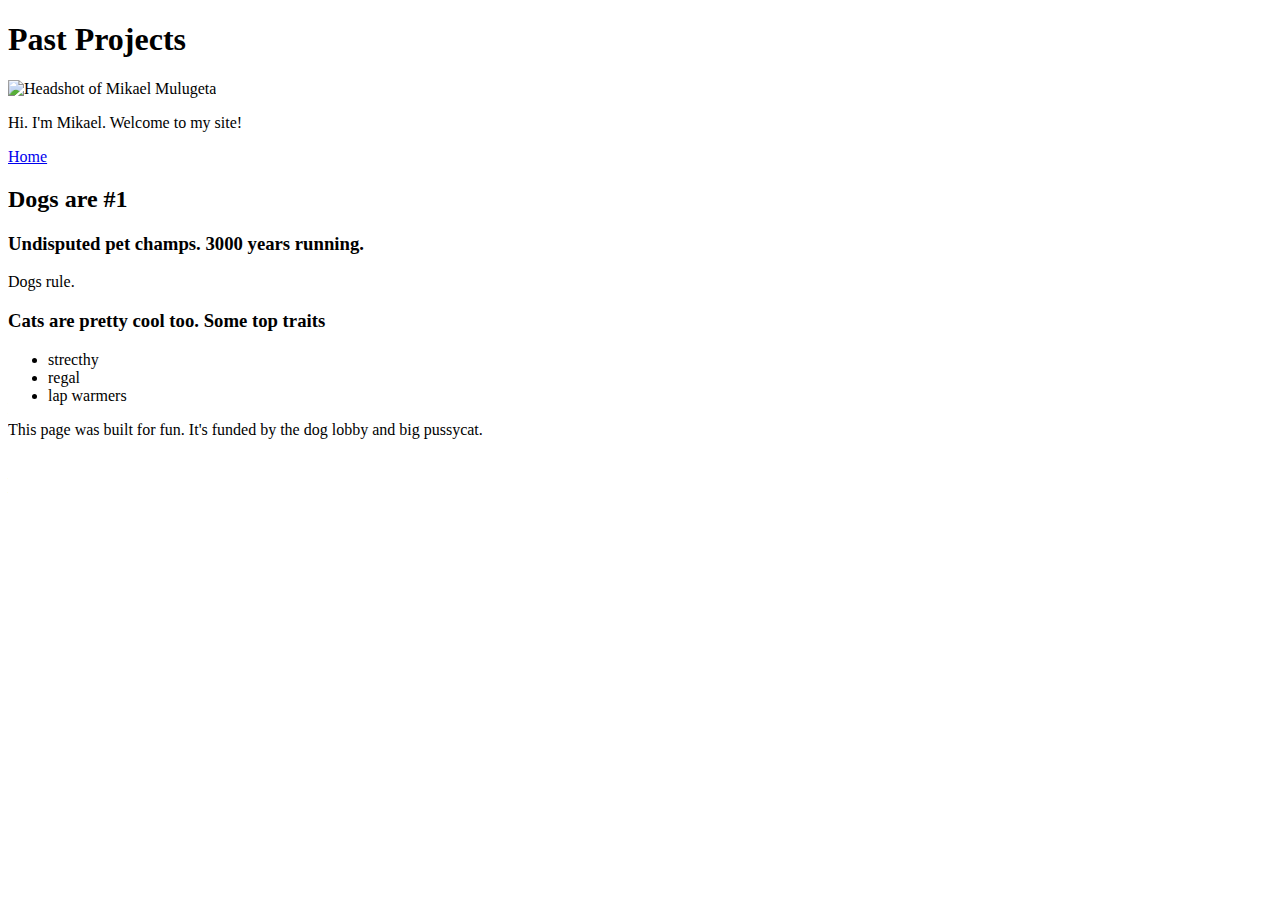
==== index.html @ bc6382e8 ""Updates to documents in portfolio"" ====
<!doctype html>
<html lang="en-US">
  <head>
    <meta charset="utf-8" />
    <meta name="viewport" content="width=device-width" />
    <title>Project list</title>
  </head>
  
  <body>
    <header>
        <h1>Past Projects </h1>   
    <img src="/Users/mikaelmulugeta/Downloads/Mikael LCH Headshot.jpeg" height="300" width="200" alt="Headshot of Mikael Mulugeta" />
        <p>Hi. I'm Mikael. Welcome to my site!</p>

        <nav>
            <a href="about-me.html"> Home </a>
        </nav>
    </header>
    
        <section>
            <h2> Dogs are #1</h2>
            <article>
                <h3>Undisputed pet champs. 3000 years running.</h3>
                <p>Dogs rule.</p>
            </article>
            <aside>
                <h3> Cats are pretty cool too. Some top traits</h3>
                <ul>
                    <li>strecthy</li>
                    <li>regal </li>
                    <li>lap warmers </li>
                </ul>
            </aside>
        </section>
    
    
    <footer>
    <p> This page was built for fun. It's funded by the dog lobby and big pussycat.</p>
    </footer>

  </body>

</html>
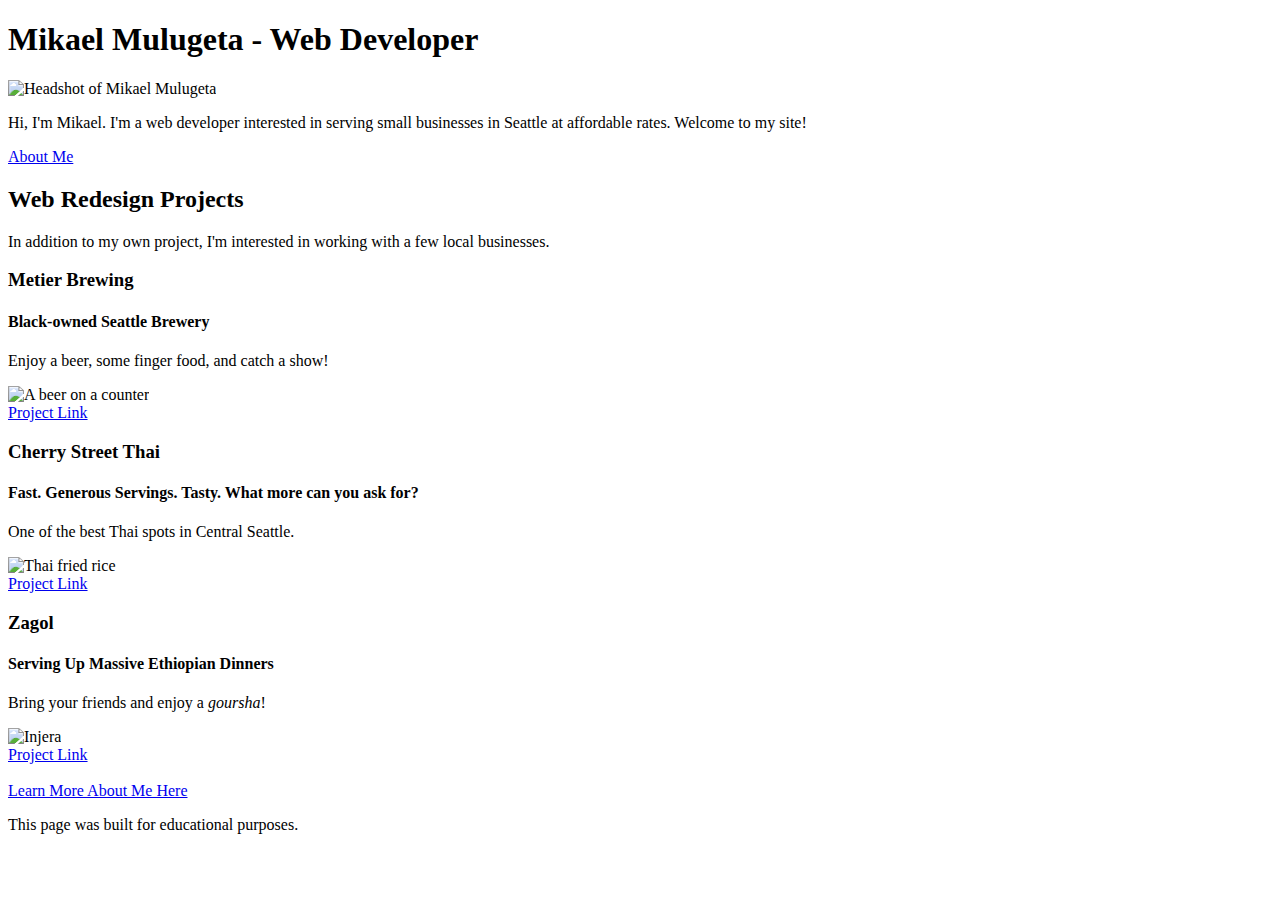
==== commit e6cd3e42: ""updating content in all files in portfolio repo" ====
--- a/index.html
+++ b/index.html
@@ -8,34 +8,55 @@
   
   <body>
     <header>
-        <h1>Past Projects </h1>   
-    <img src="/Users/mikaelmulugeta/Downloads/Mikael LCH Headshot.jpeg" height="300" width="200" alt="Headshot of Mikael Mulugeta" />
-        <p>Hi. I'm Mikael. Welcome to my site!</p>
+        <h1>Mikael Mulugeta - Web Developer </h1>   
+    <img src="/Users/mikaelmulugeta/Downloads/mikael-working-photo.jpeg" height="300" width="300" alt="Headshot of Mikael Mulugeta" />
+        <p>Hi, I'm Mikael. I'm a web developer interested in serving small businesses in Seattle at affordable rates. Welcome to my site!</p>
 
         <nav>
-            <a href="about-me.html"> Home </a>
+            <a href="about-me.html"> About Me </a>
         </nav>
     </header>
     
+    <h2>Web Redesign Projects</h2>
         <section>
-            <h2> Dogs are #1</h2>
+            <p>In addition to my own project, I'm interested in working with a few local businesses.</p>
+            <h3> Metier Brewing</h3>
             <article>
-                <h3>Undisputed pet champs. 3000 years running.</h3>
-                <p>Dogs rule.</p>
+                <h4>Black-owned Seattle Brewery</h4>
+                <p>Enjoy a beer, some finger food, and catch a show!</p>
+                <img src="/Users/mikaelmulugeta/Downloads/beer-bottle.webp" height="300" width="350" alt="A beer on a counter" />
+                <br>
+                <a href="https://www.youtube.com/watch?v=dQw4w9WgXcQ"> Project Link </a>
             </article>
-            <aside>
-                <h3> Cats are pretty cool too. Some top traits</h3>
-                <ul>
-                    <li>strecthy</li>
-                    <li>regal </li>
-                    <li>lap warmers </li>
-                </ul>
-            </aside>
         </section>
     
-    
+
+        <section>
+            <h3> Cherry Street Thai</h3>
+            <article>
+                <h4>Fast. Generous Servings. Tasty. What more can you ask for?</h4>
+                <p>One of the best Thai spots in Central Seattle.</p>
+                <img src="/Users/mikaelmulugeta/Downloads/thai-fried-rice.webp" height="300" width="350" alt="Thai fried rice" />
+                <br>
+                <a href="https://www.youtube.com/watch?v=dQw4w9WgXcQ"> Project Link </a>
+            </article>
+
+        </section>
+
+        <section>
+            <h3> Zagol</h3>
+            <article>
+                <h4>Serving Up Massive Ethiopian Dinners</h4>
+                <p>Bring your friends and enjoy a <em>goursha</em>!</p>
+                <img src="/Users/mikaelmulugeta/Downloads/injera.jpeg" height="300" width="350" alt="Injera" />
+                <br>
+                <a href="https://www.youtube.com/watch?v=dQw4w9WgXcQ"> Project Link </a>
+            </article>
+        </section>
+    <br>
     <footer>
-    <p> This page was built for fun. It's funded by the dog lobby and big pussycat.</p>
+        <a href="about-me.html"> Learn More About Me Here </a>
+        <p> This page was built for educational purposes.</p>
     </footer>
 
   </body>
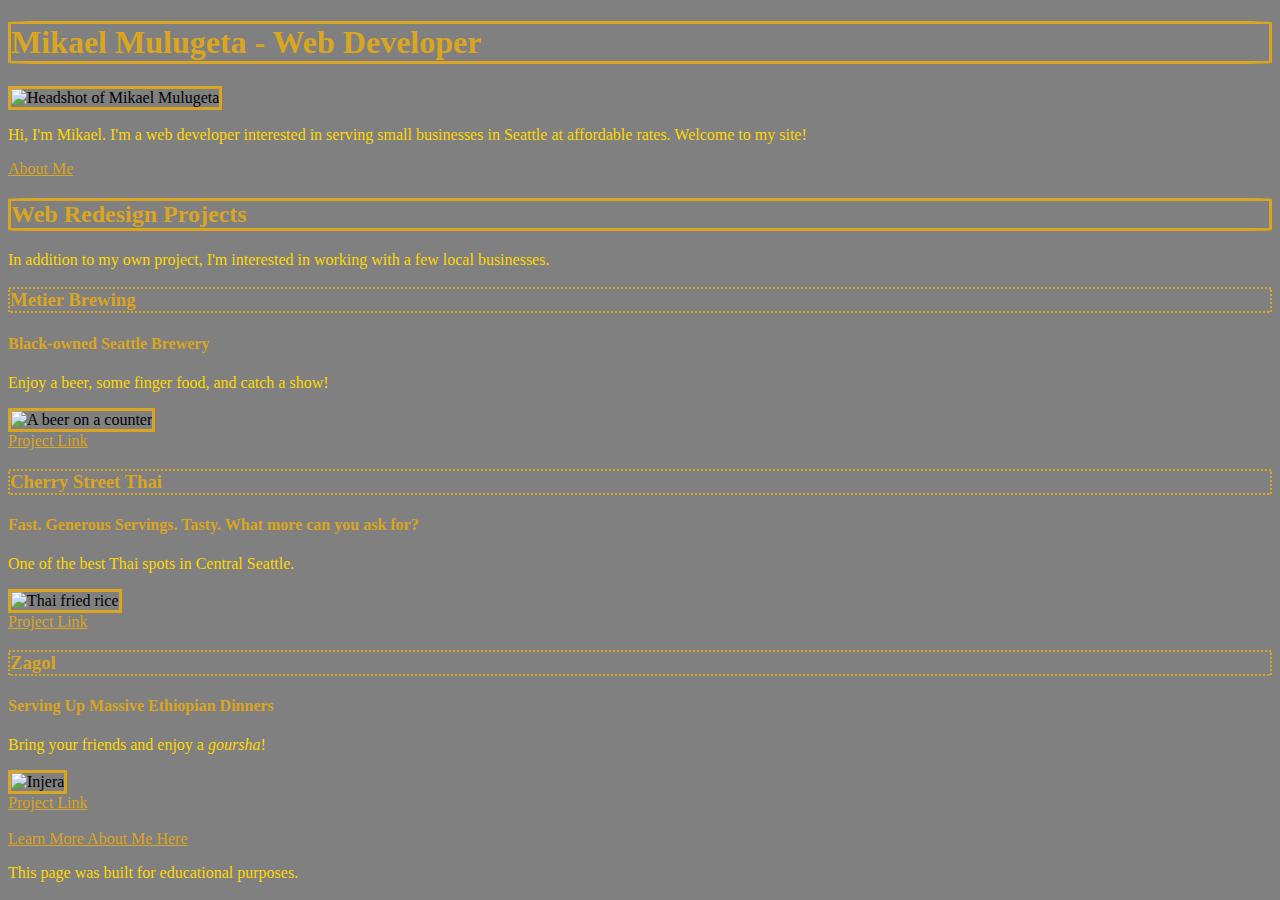
==== commit d8735af3: "updates to css in portfolio" ====
--- a/index.html
+++ b/index.html
@@ -4,11 +4,12 @@
     <meta charset="utf-8" />
     <meta name="viewport" content="width=device-width" />
     <title>Project list</title>
+    <link rel="stylesheet" type="text/css" href="styles/stylesheet.css">
   </head>
   
   <body>
     <header>
-        <h1>Mikael Mulugeta - Web Developer </h1>   
+        <h1> Mikael Mulugeta - Web Developer </h1>   
     <img src="/Users/mikaelmulugeta/Downloads/mikael-working-photo.jpeg" height="300" width="300" alt="Headshot of Mikael Mulugeta" />
         <p>Hi, I'm Mikael. I'm a web developer interested in serving small businesses in Seattle at affordable rates. Welcome to my site!</p>
 
@@ -24,7 +25,7 @@
             <article>
                 <h4>Black-owned Seattle Brewery</h4>
                 <p>Enjoy a beer, some finger food, and catch a show!</p>
-                <img src="/Users/mikaelmulugeta/Downloads/beer-bottle.webp" height="300" width="350" alt="A beer on a counter" />
+                <img src="/Users/mikaelmulugeta/Desktop/html100/portfolio/images/beer-bottle.webp" height="300" width="350" alt="A beer on a counter" />
                 <br>
                 <a href="https://www.youtube.com/watch?v=dQw4w9WgXcQ"> Project Link </a>
             </article>
@@ -36,7 +37,7 @@
             <article>
                 <h4>Fast. Generous Servings. Tasty. What more can you ask for?</h4>
                 <p>One of the best Thai spots in Central Seattle.</p>
-                <img src="/Users/mikaelmulugeta/Downloads/thai-fried-rice.webp" height="300" width="350" alt="Thai fried rice" />
+                <img src="/Users/mikaelmulugeta/Desktop/html100/portfolio/images/thai-fried-rice.webp" height="300" width="350" alt="Thai fried rice" />
                 <br>
                 <a href="https://www.youtube.com/watch?v=dQw4w9WgXcQ"> Project Link </a>
             </article>
@@ -48,7 +49,7 @@
             <article>
                 <h4>Serving Up Massive Ethiopian Dinners</h4>
                 <p>Bring your friends and enjoy a <em>goursha</em>!</p>
-                <img src="/Users/mikaelmulugeta/Downloads/injera.jpeg" height="300" width="350" alt="Injera" />
+                <img src="/Users/mikaelmulugeta/Desktop/html100/portfolio/images/injera.jpeg" height="300" width="350" alt="Injera" />
                 <br>
                 <a href="https://www.youtube.com/watch?v=dQw4w9WgXcQ"> Project Link </a>
             </article>
--- a/styles/stylesheet.css
+++ b/styles/stylesheet.css
@@ -0,0 +1,57 @@
+<style>
+
+      a {
+        color: aquamarine;
+      }
+      a {
+        color:goldenrod;
+      }
+
+      li {
+        color:gold;
+        border-style:initial;
+        list-style-type:dashed;
+      }
+
+      p {
+        color:gold;
+      }
+
+      h4 {
+        color:goldenrod;
+      }
+
+      h3 {
+        color: goldenrod;
+        border-style: dotted;
+        border-width: 2px;
+        border-color: goldenrod;
+        border-radius:1%
+      }
+      
+      h2 {
+        color: goldenrod;
+        border-style:solid;
+        border-width: 3px;
+        border-color: goldenrod;
+        border-radius:3%
+      }
+
+      h1 {
+        color: goldenrod;
+        border-style: solid;
+        border-width: 3px;
+        border-color: goldenrod;
+        border-radius: 3%;
+      }
+    
+      img {
+        border-style: solid;
+        border-color: goldenrod;
+        border-width: 3px;
+      }
+      body {
+        background-color: grey;
+      }
+
+</style>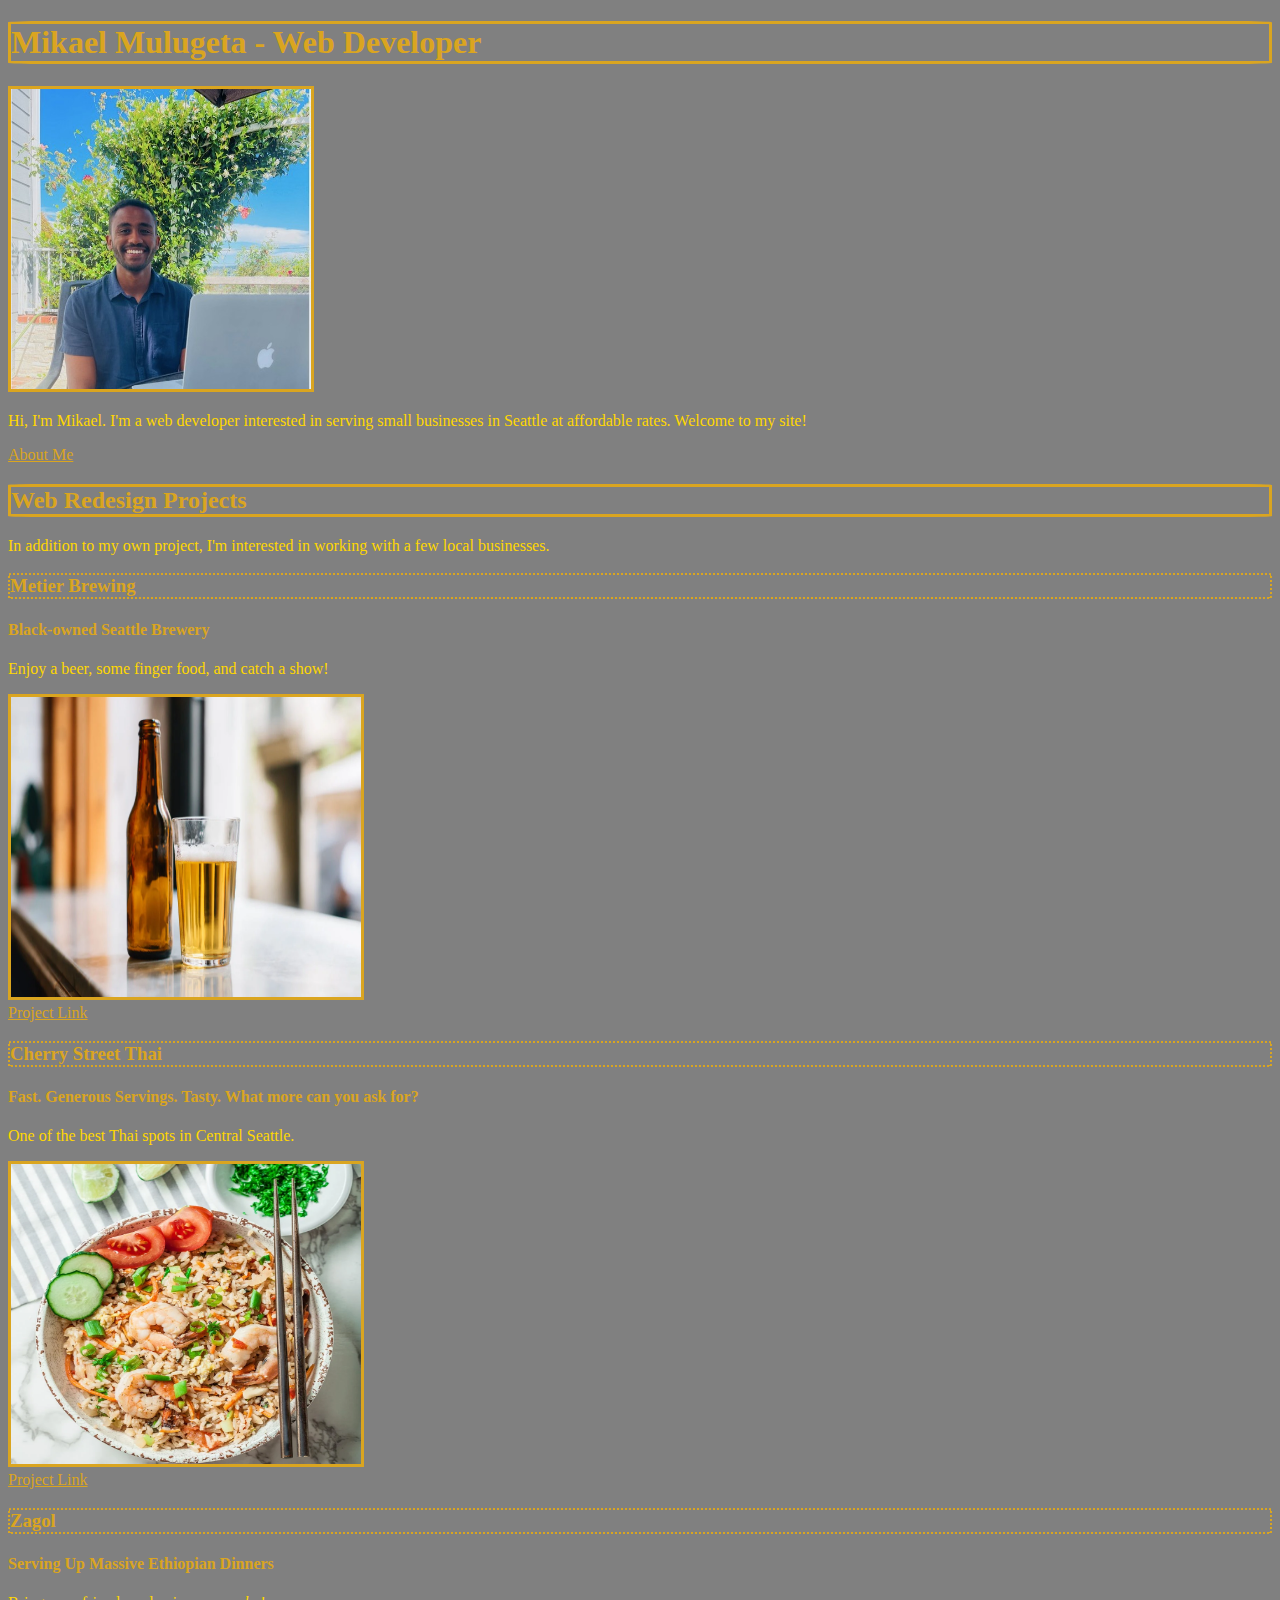
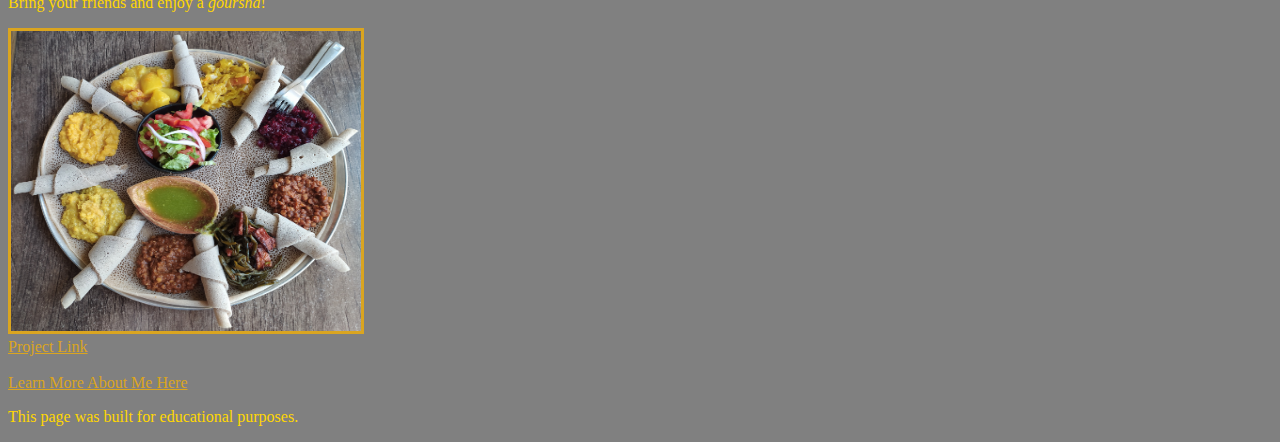
==== commit 2a4211d1: "add image link changes to index and about me pages" ====
--- a/index.html
+++ b/index.html
@@ -10,7 +10,7 @@
   <body>
     <header>
         <h1> Mikael Mulugeta - Web Developer </h1>   
-    <img src="/Users/mikaelmulugeta/Downloads/mikael-working-photo.jpeg" height="300" width="300" alt="Headshot of Mikael Mulugeta" />
+    <img src="images/mikael-working.jpeg" height="300" width="300" alt="Headshot of Mikael Mulugeta" />
         <p>Hi, I'm Mikael. I'm a web developer interested in serving small businesses in Seattle at affordable rates. Welcome to my site!</p>
 
         <nav>
@@ -25,7 +25,7 @@
             <article>
                 <h4>Black-owned Seattle Brewery</h4>
                 <p>Enjoy a beer, some finger food, and catch a show!</p>
-                <img src="/Users/mikaelmulugeta/Desktop/html100/portfolio/images/beer-bottle.webp" height="300" width="350" alt="A beer on a counter" />
+                <img src="images/beer-bottle.webp" height="300" width="350" alt="A beer on a counter" />
                 <br>
                 <a href="https://www.youtube.com/watch?v=dQw4w9WgXcQ"> Project Link </a>
             </article>
@@ -37,7 +37,7 @@
             <article>
                 <h4>Fast. Generous Servings. Tasty. What more can you ask for?</h4>
                 <p>One of the best Thai spots in Central Seattle.</p>
-                <img src="/Users/mikaelmulugeta/Desktop/html100/portfolio/images/thai-fried-rice.webp" height="300" width="350" alt="Thai fried rice" />
+                <img src="images/thai-fried-rice.webp" height="300" width="350" alt="Thai fried rice" />
                 <br>
                 <a href="https://www.youtube.com/watch?v=dQw4w9WgXcQ"> Project Link </a>
             </article>
@@ -49,7 +49,7 @@
             <article>
                 <h4>Serving Up Massive Ethiopian Dinners</h4>
                 <p>Bring your friends and enjoy a <em>goursha</em>!</p>
-                <img src="/Users/mikaelmulugeta/Desktop/html100/portfolio/images/injera.jpeg" height="300" width="350" alt="Injera" />
+                <img src="images/injera.jpeg" height="300" width="350" alt="Injera" />
                 <br>
                 <a href="https://www.youtube.com/watch?v=dQw4w9WgXcQ"> Project Link </a>
             </article>
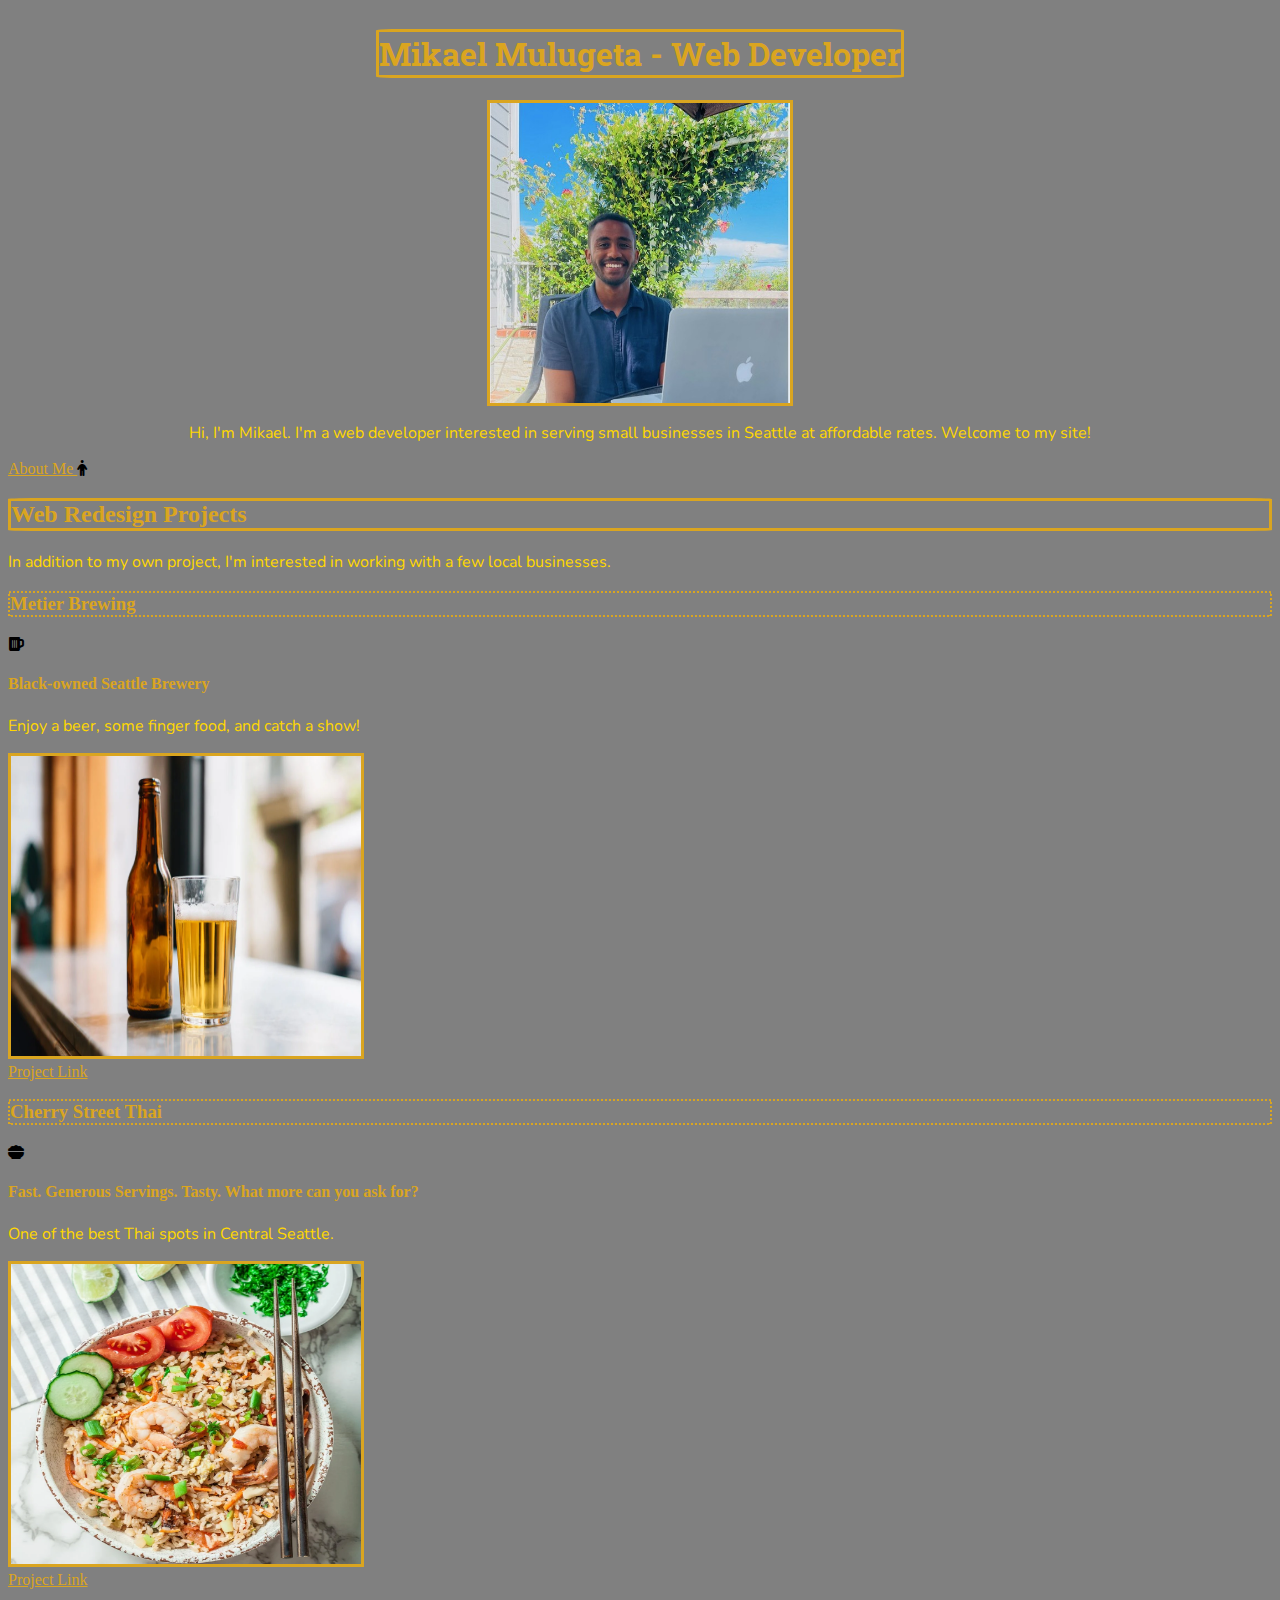
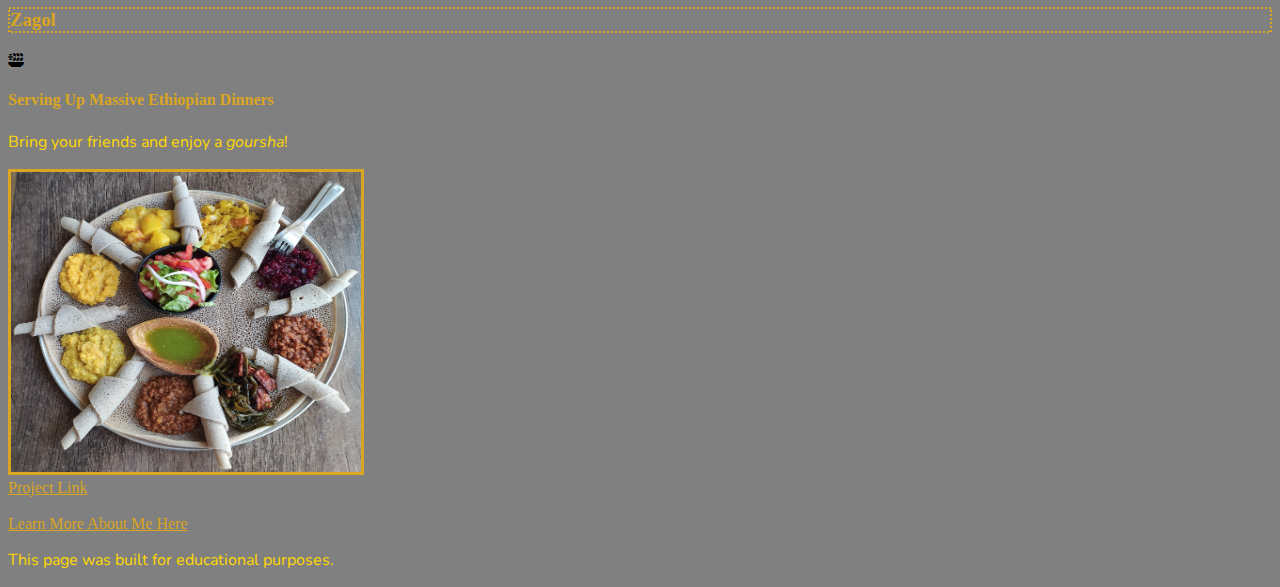
==== commit 75138cb6: "modified portfolio with external fonts and icons" ====
--- a/index.html
+++ b/index.html
@@ -5,16 +5,44 @@
     <meta name="viewport" content="width=device-width" />
     <title>Project list</title>
     <link rel="stylesheet" type="text/css" href="styles/stylesheet.css">
-  </head>
+    
+    <link rel="preconnect" href="https://fonts.googleapis.com">
+    <link rel="preconnect" href="https://fonts.gstatic.com" crossorigin>
+    <link href="https://fonts.googleapis.com/css2?family=Nunito:ital,wght@0,200..1000;1,200..1000&display=swap" rel="stylesheet">
+    
+    <link rel="preconnect" href="https://fonts.googleapis.com">
+    <link rel="preconnect" href="https://fonts.gstatic.com" crossorigin>
+    <link href="https://fonts.googleapis.com/css2?family=Nunito:ital,wght@0,200..1000;1,200..1000&family=Roboto+Slab:wght@100..900&display=swap" rel="stylesheet">
+    
+    <link rel="stylesheet" href="https://cdnjs.cloudflare.com/ajax/libs/font-awesome/6.5.1/css/all.min.css"/>
+
+    <style>
+        p {
+            font-family: "Nunito", sans-serif;
+            font-style: normal;
+        }
+
+        h1 {
+            font-family: "Roboto Slab", serif;
+            font-style: normal;
+        }
+    </style>
+    </head>
   
   <body>
     <header>
-        <h1> Mikael Mulugeta - Web Developer </h1>   
-    <img src="images/mikael-working.jpeg" height="300" width="300" alt="Headshot of Mikael Mulugeta" />
+        <section class="container">
+        <h1 class="box"> Mikael Mulugeta - Web Developer </h1>
+        </section>
+        <section class="container">
+        <img class="box" src="images/mikael-working.jpeg" height="300" width="300" alt="Headshot of Mikael Mulugeta"/>
+        </section>
+        <section class="container">
         <p>Hi, I'm Mikael. I'm a web developer interested in serving small businesses in Seattle at affordable rates. Welcome to my site!</p>
-
+        </section>
         <nav>
             <a href="about-me.html"> About Me </a>
+            <i class="fa-solid fa-person"></i>
         </nav>
     </header>
     
@@ -22,6 +50,7 @@
         <section>
             <p>In addition to my own project, I'm interested in working with a few local businesses.</p>
             <h3> Metier Brewing</h3>
+            <i class="fa-solid fa-beer-mug-empty"></i>
             <article>
                 <h4>Black-owned Seattle Brewery</h4>
                 <p>Enjoy a beer, some finger food, and catch a show!</p>
@@ -34,6 +63,7 @@
 
         <section>
             <h3> Cherry Street Thai</h3>
+            <i class="fa-solid fa-bowl-food"></i>
             <article>
                 <h4>Fast. Generous Servings. Tasty. What more can you ask for?</h4>
                 <p>One of the best Thai spots in Central Seattle.</p>
@@ -46,6 +76,7 @@
 
         <section>
             <h3> Zagol</h3>
+            <i class="fa-solid fa-plate-wheat"></i>
             <article>
                 <h4>Serving Up Massive Ethiopian Dinners</h4>
                 <p>Bring your friends and enjoy a <em>goursha</em>!</p>
--- a/styles/stylesheet.css
+++ b/styles/stylesheet.css
@@ -1,5 +1,15 @@
 <style>
 
+.box {
+  height: 300px;
+  width: 300px;
+  }
+.container {
+  display: flex;
+  flex-direction:inherit; 
+  flex-wrap:wrap;
+  justify-content:center;
+}
       a {
         color: aquamarine;
       }
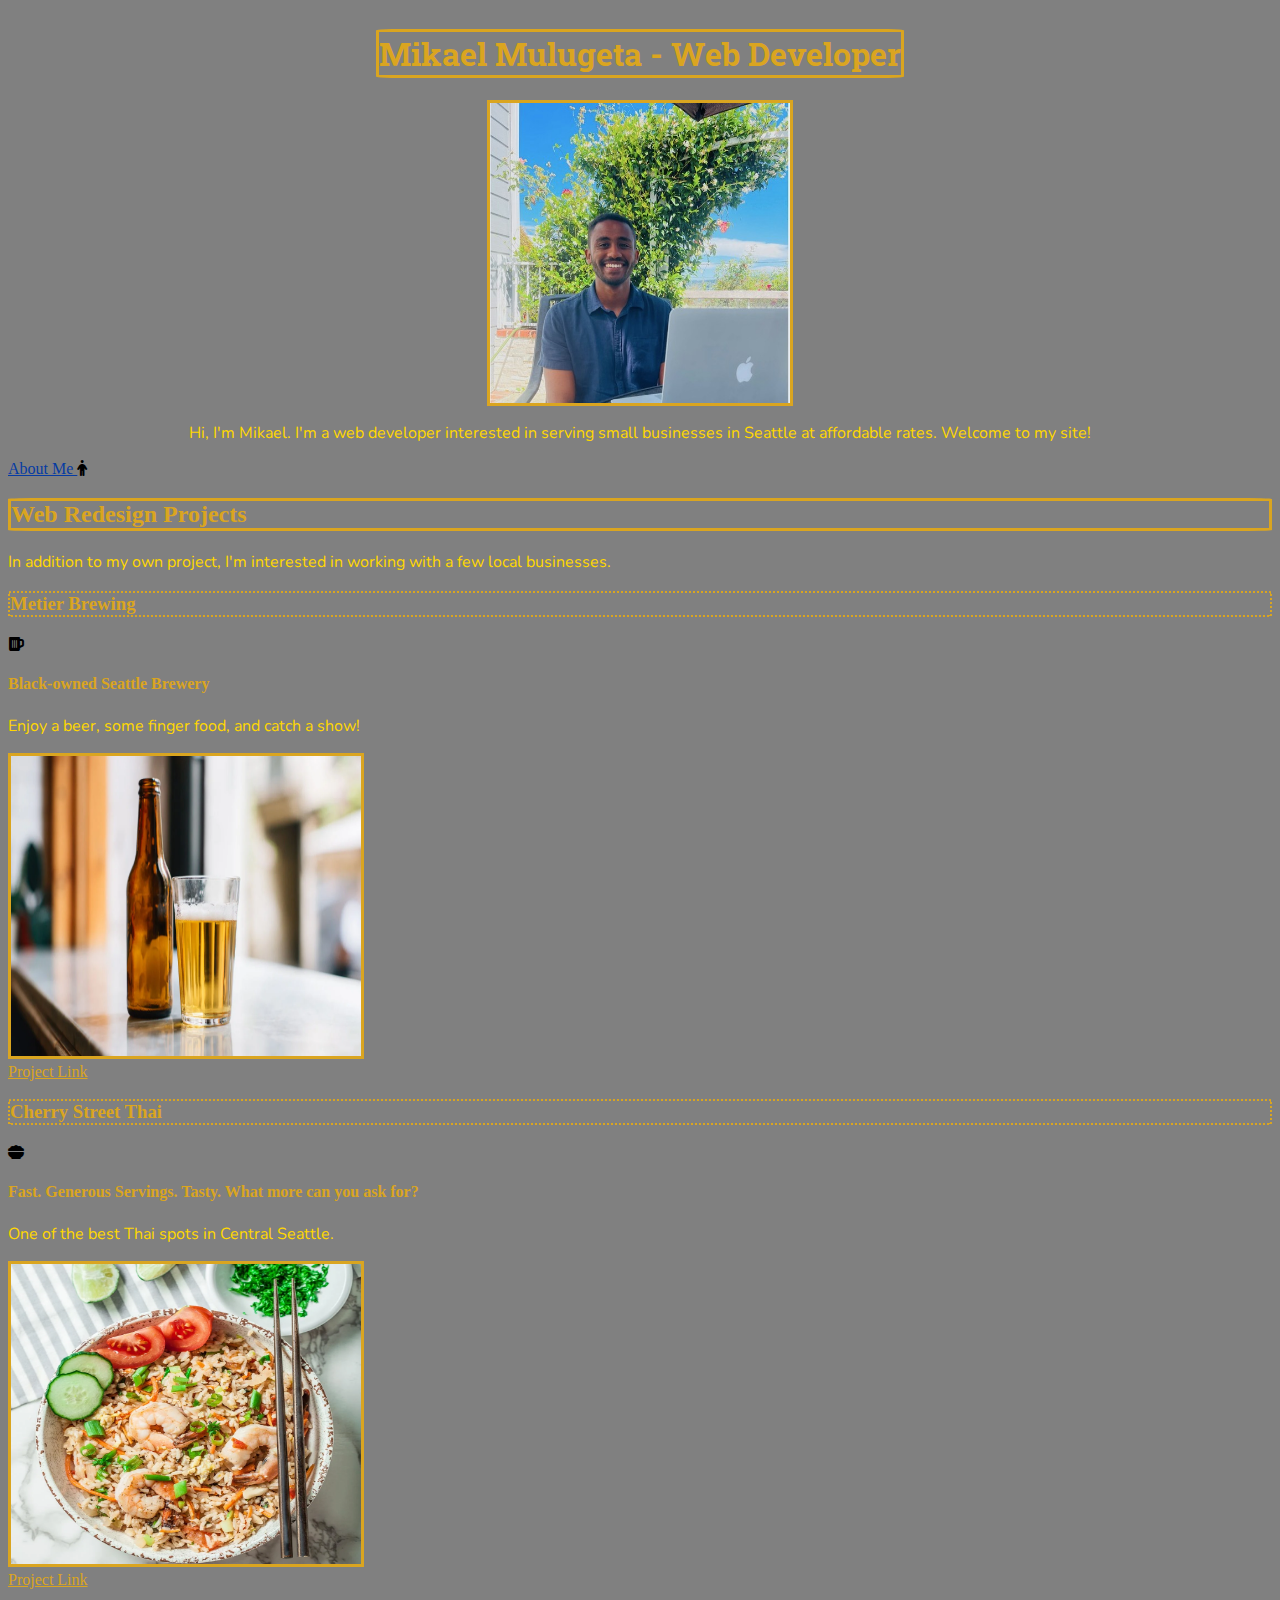
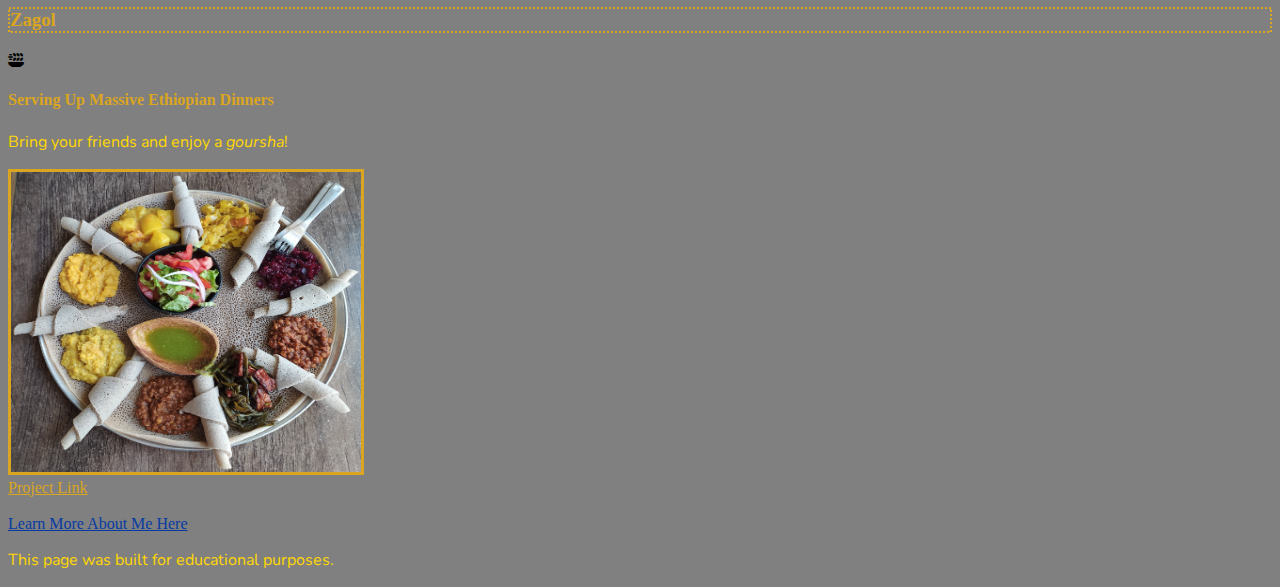
==== commit b68090ab: "updated css transitions and nth childs" ====
--- a/index.html
+++ b/index.html
@@ -26,6 +26,17 @@
             font-family: "Roboto Slab", serif;
             font-style: normal;
         }
+        a:hover {
+        color: yellow;
+        border: 3px solid goldenrod;
+        }
+        a {
+         transition-property: border;
+         transition-duration: 2s;
+         transition-timing-function: ease-in;
+         transition-delay: 1s;
+        }
+
     </style>
     </head>
   
@@ -41,7 +52,7 @@
         <p>Hi, I'm Mikael. I'm a web developer interested in serving small businesses in Seattle at affordable rates. Welcome to my site!</p>
         </section>
         <nav>
-            <a href="about-me.html"> About Me </a>
+            <a href="about-me.html" class="About"> About Me </a>
             <i class="fa-solid fa-person"></i>
         </nav>
     </header>
--- a/styles/stylesheet.css
+++ b/styles/stylesheet.css
@@ -10,6 +10,13 @@
   flex-wrap:wrap;
   justify-content:center;
 }
+      a:first-child {
+        color: rgb(6, 59, 163);
+      }
+      li:nth-child(3){
+        color: rgb(6, 59, 163);
+      }
+
       a {
         color: aquamarine;
       }
